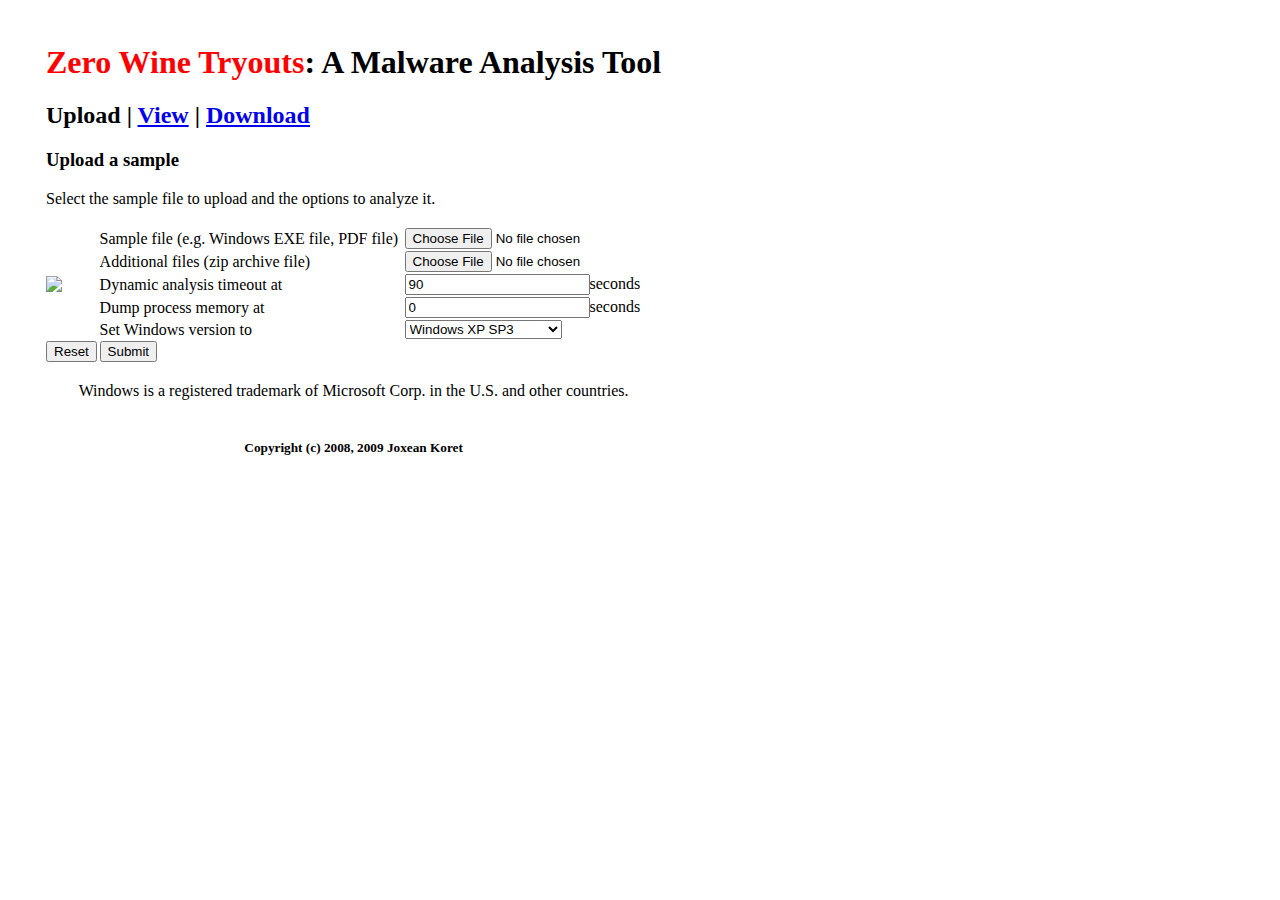
==== source/zerowine/index.html @ b7f1ce46 "Adding initial source code, based on Version Alpha 2" ====
<html> 
<head>
   <link href="/style.css" rel="StyleSheet" type="text/css">
</head>
<body>
<form action="/cgi-bin/upload.py" enctype="multipart/form-data" method="POST"
      name="fmMalwareUpload">
<table border="0" cellpading="0" cellspacing="0">
   <tr>
      <td background="/img/p.gif" width="35"></td>
      <td background="/img/top.gif" colspan="3" height="35">&nbsp;</td>
      <td background="/img/q.gif" height="35" width="40">&nbsp;</td>
   </tr>
   <tr>
      <td background="/img/bg-left.gif" rowspan="8"></td>
      <td colspan="3" valign="top"> 
         <h1 valign="center"><font color="red">Zero Wine Tryouts</font>: A Malware
         Analysis Tool</h1>
         <h2>Upload | <a href="view.html">View</a> | <a href="download.html">Download</a></h2>
         <h3>Upload a sample</h3>Select the sample file to upload and the options
         to analyze it.<br><br> 
      </td>
      <td background="/img/bg-right.gif" rowspan="8">&nbsp;</td>
   </tr>
   <tr>
      <td rowspan="5" valign="center"><img src="/img/zero.jpg"></td>
      <td>Sample file (e.g. Windows EXE file, PDF file)</td>
      <td><input name="fileName" type="file" /></td>
   </tr>
   <tr>
      <td>Additional files (zip archive file)</td>
      <td><input name="subfileName" type="file" /></td>
   </tr>
   <tr>
      <td>Dynamic analysis timeout at</td>
      <td><input name="timeout" type="text" value="90" />seconds</td>
   </tr>
   <tr>
      <td>Dump process memory at</td>
      <td><input name="memory" type="text" value="0" />seconds</td>
   </tr>
   <tr><td>Set Windows version to</td>
      <td><select name="version" />
      <option value="win7">Windows 7</option>
      <option value="win2008">Windows 2008 SP1</option>
      <option value="vista">Windows Vista</option>
      <option value="win2003">Windows 2003 SP1</option>
      <option value="winxp" selected>Windows XP SP3</option>
      <option value="win2k">Windows 2000 SP4</option>
      <option value="winme">Windows ME</option>
      <option value="win98">Windows 98 SE</option>
      <option value="win95">Windows 95</option>
      <option value="nt40">Windows NT 4.0 SP6a</option>
      <option value="nt351">Windows NT 3.51 SP2</option>
      <option value="win31">Windows 3.1</option>
      <option value="win30">Windows 3.0</option>
      <option value="win20">Windows 2.0</option></select></td>
   </tr>
   <tr>
      <td><input type="reset"></td>
      <td><input type="submit"></td>
   </tr>
   <tr>
      <td align="center" colspan="3">
         <br>Windows is a registered trademark of Microsoft Corp. in the U.S. and other countries.<br><br><h5>Copyright (c) 2008, 2009 Joxean Koret</h5></td>
   </tr>
   <tr>
      <td background="/img/b.gif" width="35">&nbsp;</td>
      <td background="/img/bg-bottom.gif" colspan="3" height="36" width="35">&nbsp;</td>
      <td background="/img/d.gif" width="35">&nbsp;</td>
   </tr>
</table>
</form>
</body>
</html>
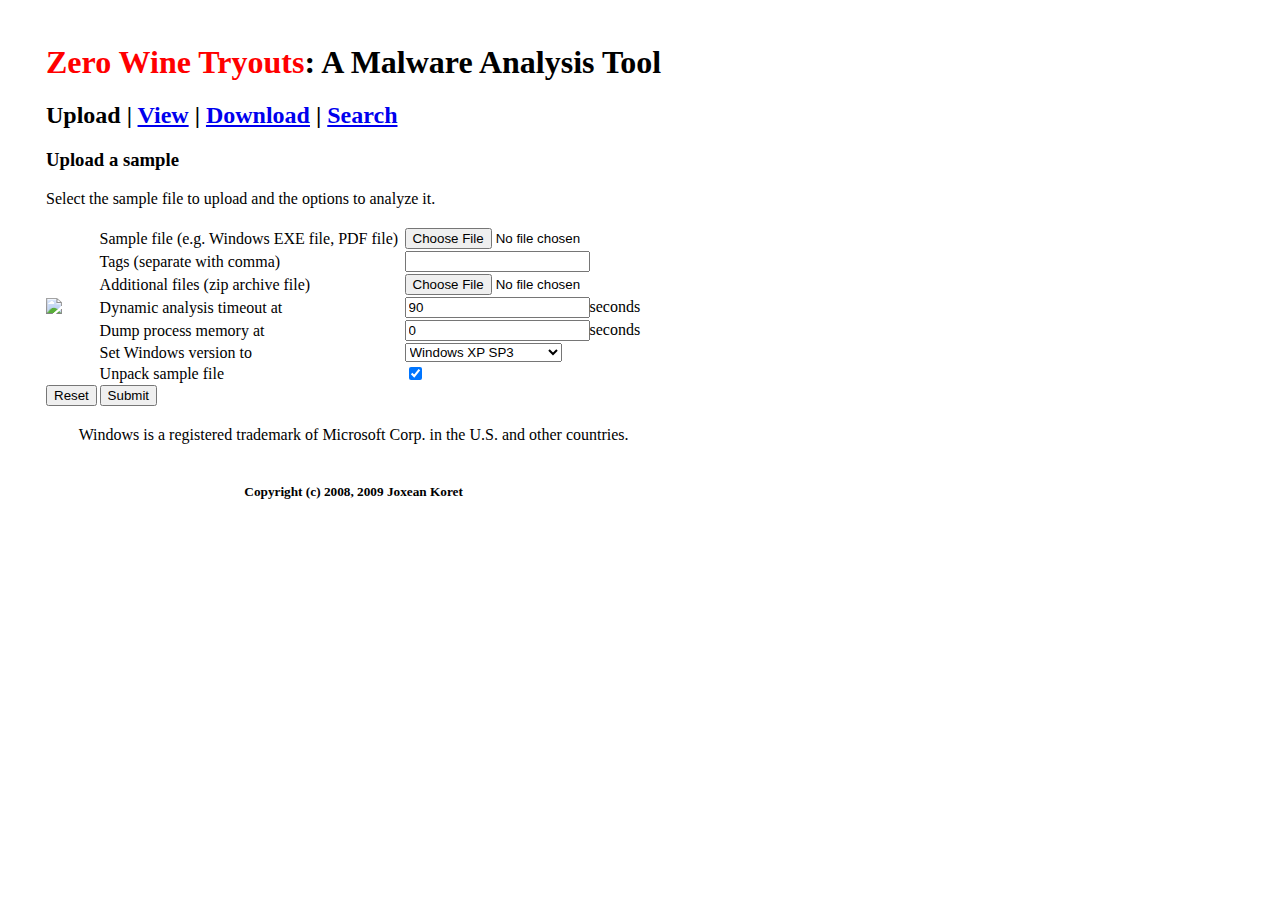
==== commit 69dbc649: "Long time no see, Happy new year!" ====
--- a/source/zerowine/index.html
+++ b/source/zerowine/index.html
@@ -1,5 +1,6 @@
 <html> 
 <head>
+   <meta charset="utf-8" />
    <link href="/style.css" rel="StyleSheet" type="text/css">
 </head>
 <body>
@@ -12,20 +13,24 @@
       <td background="/img/q.gif" height="35" width="40">&nbsp;</td>
    </tr>
    <tr>
-      <td background="/img/bg-left.gif" rowspan="8"></td>
+      <td background="/img/bg-left.gif" rowspan="10"></td>
       <td colspan="3" valign="top"> 
          <h1 valign="center"><font color="red">Zero Wine Tryouts</font>: A Malware
          Analysis Tool</h1>
-         <h2>Upload | <a href="view.html">View</a> | <a href="download.html">Download</a></h2>
+         <h2>Upload | <a href="view.html">View</a> | <a href="download.html">Download</a> | <a href="search.html">Search</a></h2>
          <h3>Upload a sample</h3>Select the sample file to upload and the options
          to analyze it.<br><br> 
       </td>
-      <td background="/img/bg-right.gif" rowspan="8">&nbsp;</td>
+      <td background="/img/bg-right.gif" rowspan="10">&nbsp;</td>
    </tr>
    <tr>
-      <td rowspan="5" valign="center"><img src="/img/zero.jpg"></td>
+      <td rowspan="7" valign="center"><img src="/img/zero.jpg"></td>
       <td>Sample file (e.g. Windows EXE file, PDF file)</td>
       <td><input name="fileName" type="file" /></td>
+   </tr>
+   <tr>
+      <td>Tags (separate with comma)</td>
+      <td><input name="tags" type="text" /></td>
    </tr>
    <tr>
       <td>Additional files (zip archive file)</td>
@@ -57,6 +62,10 @@
       <option value="win20">Windows 2.0</option></select></td>
    </tr>
    <tr>
+      <td>Unpack sample file</td>
+      <td><input name="unpack" type="checkbox" value="True" checked /></td>
+   </tr>
+   <tr>
       <td><input type="reset"></td>
       <td><input type="submit"></td>
    </tr>
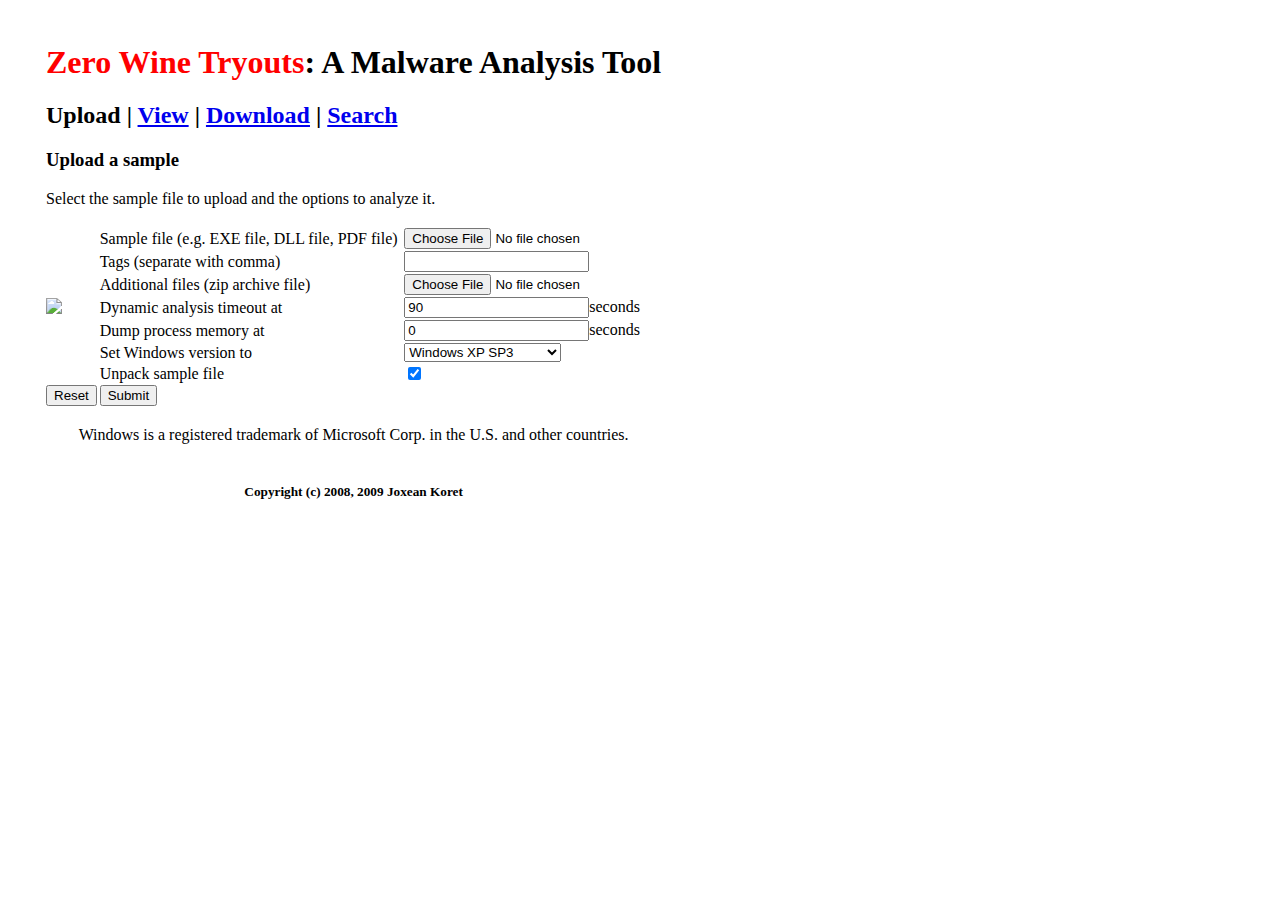
==== commit 07ae78dd: "Merge ZeroWine 2.0 - Part 3/X" ====
--- a/source/zerowine/index.html
+++ b/source/zerowine/index.html
@@ -25,7 +25,7 @@
    </tr>
    <tr>
       <td rowspan="7" valign="center"><img src="/img/zero.jpg"></td>
-      <td>Sample file (e.g. Windows EXE file, PDF file)</td>
+      <td>Sample file (e.g. EXE file, DLL file, PDF file)</td>
       <td><input name="fileName" type="file" /></td>
    </tr>
    <tr>
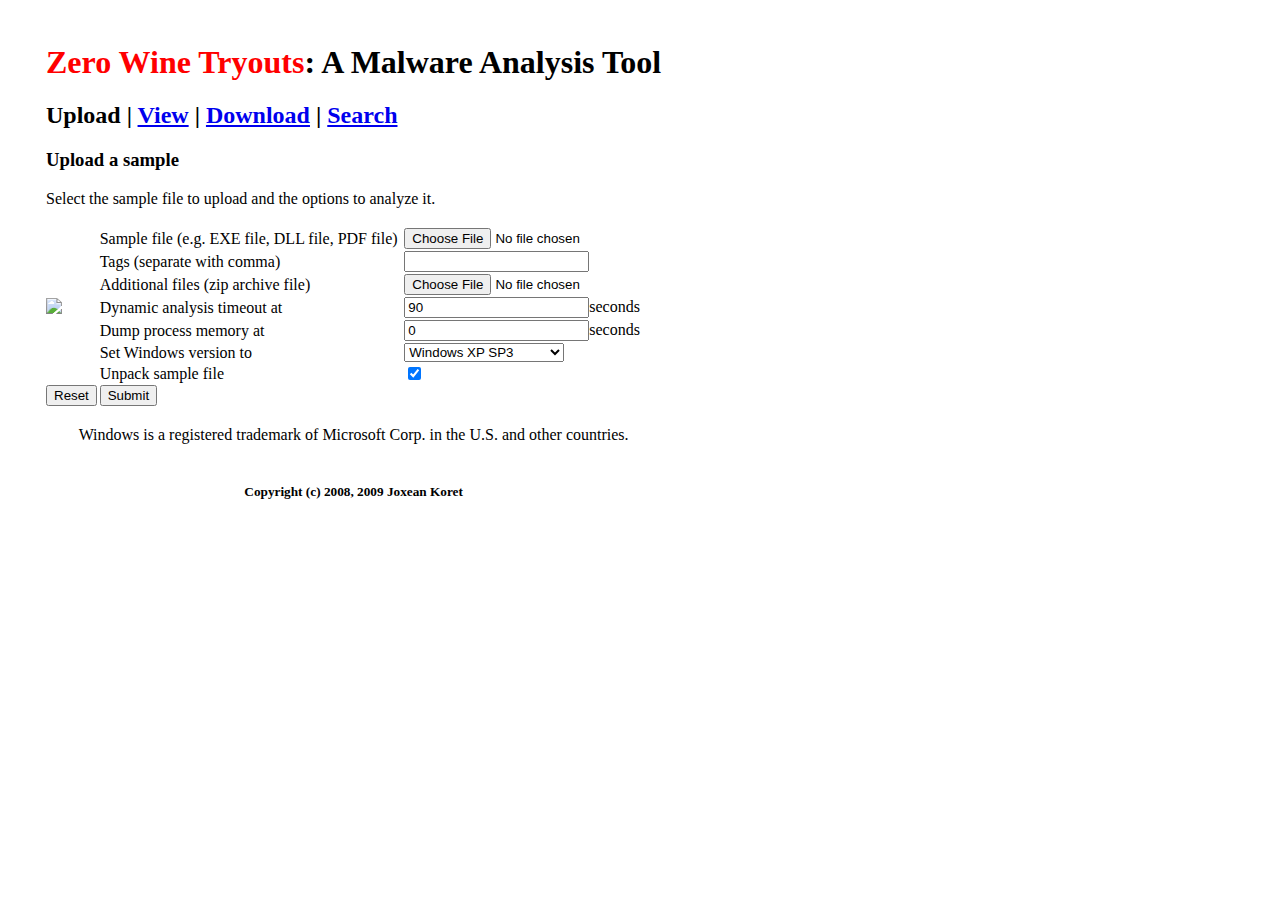
==== commit d56ca31c: "[index.html]  - Updated Windows version list" ====
--- a/source/zerowine/index.html
+++ b/source/zerowine/index.html
@@ -46,20 +46,19 @@
    </tr>
    <tr><td>Set Windows version to</td>
       <td><select name="version" />
-      <option value="win7">Windows 7</option>
-      <option value="win2008">Windows 2008 SP1</option>
-      <option value="vista">Windows Vista</option>
-      <option value="win2003">Windows 2003 SP1</option>
+      <option value="win8">Windows 8</option>
+      <option value="win2008r2">Windows 2008 R2 SP1</option>
+      <option value="win7">Windows 7 SP1</option>
+      <option value="win2008">Windows 2008 SP2</option>
+      <option value="winvista">Windows Vista SP2</option>
+      <option value="win2003">Windows 2003 SP2</option>
       <option value="winxp" selected>Windows XP SP3</option>
       <option value="win2k">Windows 2000 SP4</option>
-      <option value="winme">Windows ME</option>
+      <option value="winme">Windows Me</option>
       <option value="win98">Windows 98 SE</option>
       <option value="win95">Windows 95</option>
       <option value="nt40">Windows NT 4.0 SP6a</option>
-      <option value="nt351">Windows NT 3.51 SP2</option>
-      <option value="win31">Windows 3.1</option>
-      <option value="win30">Windows 3.0</option>
-      <option value="win20">Windows 2.0</option></select></td>
+      <option value="nt351">Windows NT 3.51 SP5</option></select></td>
    </tr>
    <tr>
       <td>Unpack sample file</td>
